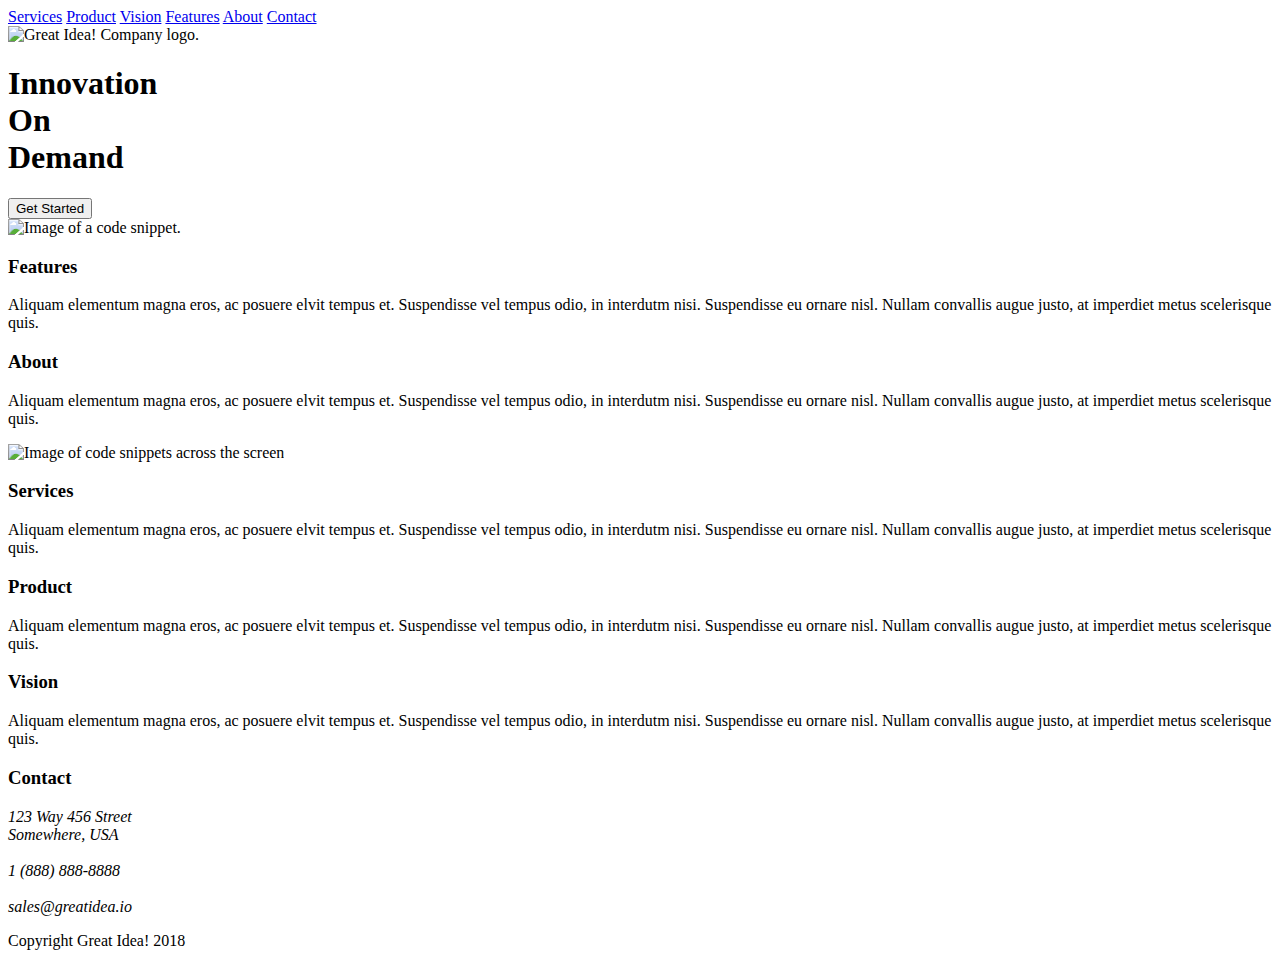
==== great-idea/index.html @ 19146e55 "MVP plus" ====
<!DOCTYPE html>

<html lang="en">
	<head>
		<meta charset="utf-8" />

		<title>Great Idea!</title>

		<link
			href="https://fonts.googleapis.com/css?family=Bangers|Titillium+Web"
			rel="stylesheet"
		/>
		<link rel="stylesheet" href="css/index.css" />

		<!--[if lt IE 9]>
			<script src="https://cdnjs.cloudflare.com/ajax/libs/html5shiv/3.7.3/html5shiv.js"></script>
		<![endif]-->
	</head>

	<body>
		<div class="container">
			<header>
				<nav>
					<a href="./services.html" class="nav-item">Services</a>
					<a href="#" class="nav-item">Product</a>
					<a href="#" class="nav-item">Vision</a>
					<a href="#" class="nav-item">Features</a>
					<a href="#" class="nav-item">About</a>
					<a href="#" class="nav-item">Contact</a>
				</nav>
				<img class="logo" src="img/logo.png" alt="Great Idea! Company logo." />
			</header>

			<section class="section__first">
				<div class="section__first--left">
					<h1 class="main-heading">Innovation<br />On<br />Demand</h1>
					<button class="start-button">Get Started</button>
				</div>

				<div class="section__first--right">
					<img
						src="img/header-img.png"
						alt="Image of a code snippet."
						class="round-image"
					/>
				</div>
			</section>

			<div class="line"></div>

			<section class="section__second">
				<div class="top-features">
					<div class="box-half">
						<h3>Features</h3>
						<p>
							Aliquam elementum magna eros, ac posuere elvit tempus et.
							Suspendisse vel tempus odio, in interdutm nisi. Suspendisse eu
							ornare nisl. Nullam convallis augue justo, at imperdiet metus
							scelerisque quis.
						</p>
					</div>

					<div class="box-half">
						<h3>About</h3>
						<p>
							Aliquam elementum magna eros, ac posuere elvit tempus et.
							Suspendisse vel tempus odio, in interdutm nisi. Suspendisse eu
							ornare nisl. Nullam convallis augue justo, at imperdiet metus
							scelerisque quis.
						</p>
					</div>
				</div>

				<img
					class="middle-img"
					src="img/mid-page-accent.jpg"
					alt="Image of code snippets across the screen"
				/>

				<div class="bottom-features">
					<div class="box-third">
						<h3>Services</h3>
						<p>
							Aliquam elementum magna eros, ac posuere elvit tempus et.
							Suspendisse vel tempus odio, in interdutm nisi. Suspendisse eu
							ornare nisl. Nullam convallis augue justo, at imperdiet metus
							scelerisque quis.
						</p>
					</div>

					<div class="box-third">
						<h3>Product</h3>
						<p>
							Aliquam elementum magna eros, ac posuere elvit tempus et.
							Suspendisse vel tempus odio, in interdutm nisi. Suspendisse eu
							ornare nisl. Nullam convallis augue justo, at imperdiet metus
							scelerisque quis.
						</p>
					</div>

					<div class="box-third">
						<h3>Vision</h3>
						<p>
							Aliquam elementum magna eros, ac posuere elvit tempus et.
							Suspendisse vel tempus odio, in interdutm nisi. Suspendisse eu
							ornare nisl. Nullam convallis augue justo, at imperdiet metus
							scelerisque quis.
						</p>
					</div>
				</div>
			</section>
			<div class="line"></div>

			<footer>
				<h3>Contact</h3>
				<address>
					123 Way 456 Street<br />
					Somewhere, USA
					<br /><br />
					1 (888) 888-8888
					<br /><br />
					sales@greatidea.io
				</address>
				<p>Copyright Great Idea! 2018</p>
			</footer>
		</div>
	</body>
</html>
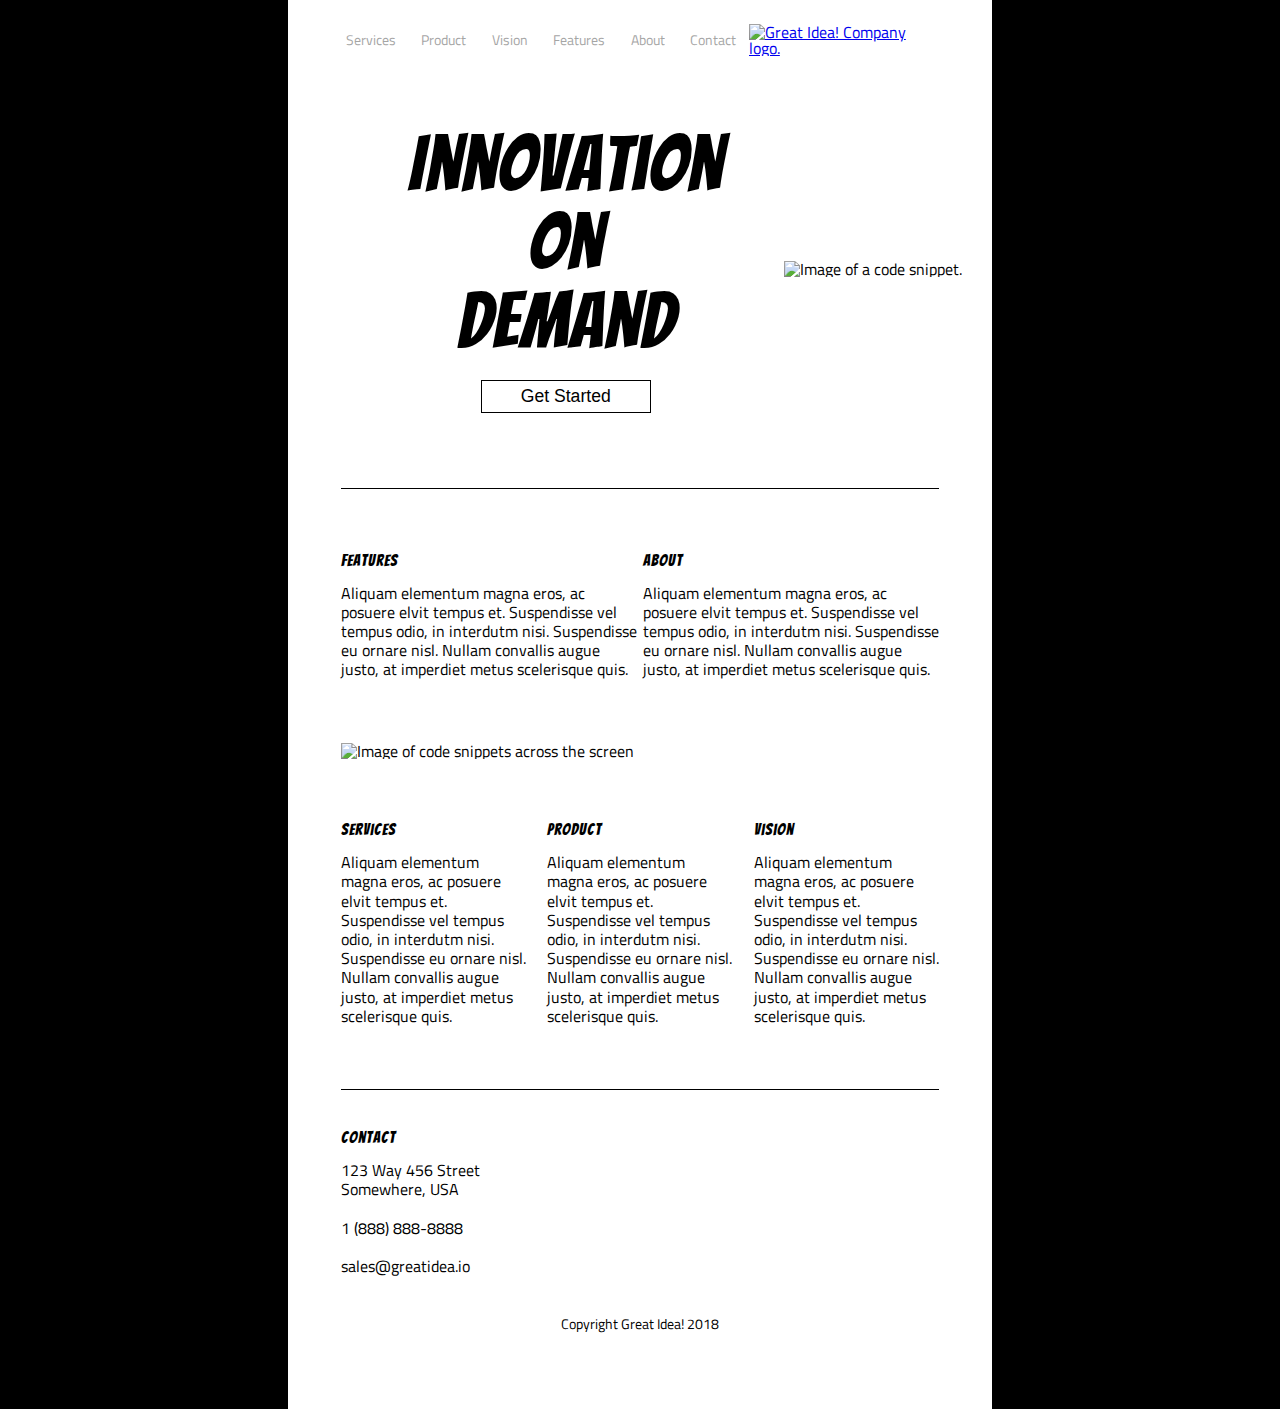
==== commit 9d45d7d8: "MVP- fixed links" ====
--- a/great-idea/index.html
+++ b/great-idea/index.html
@@ -4,7 +4,7 @@
 	<head>
 		<meta charset="utf-8" />
 
-		<title>Great Idea!</title>
+		<title>Great Idea! - Services</title>
 
 		<link
 			href="https://fonts.googleapis.com/css?family=Bangers|Titillium+Web"
@@ -28,7 +28,9 @@
 					<a href="#" class="nav-item">About</a>
 					<a href="#" class="nav-item">Contact</a>
 				</nav>
-				<img class="logo" src="img/logo.png" alt="Great Idea! Company logo." />
+				<a href="./index.html"
+					><img class="logo" src="img/logo.png" alt="Great Idea! Company logo."
+				/></a>
 			</header>
 
 			<section class="section__first">
--- a/great-idea/css/index.css
+++ b/great-idea/css/index.css
@@ -0,0 +1,328 @@
+/* http://meyerweb.com/eric/tools/css/reset/ 
+   v2.0 | 20110126
+   License: none (public domain)
+*/
+
+html,
+body,
+div,
+span,
+applet,
+object,
+iframe,
+h1,
+h2,
+h3,
+h4,
+h5,
+h6,
+p,
+blockquote,
+pre,
+a,
+abbr,
+acronym,
+address,
+big,
+cite,
+code,
+del,
+dfn,
+em,
+img,
+ins,
+kbd,
+q,
+s,
+samp,
+small,
+strike,
+strong,
+sub,
+sup,
+tt,
+var,
+b,
+u,
+i,
+center,
+dl,
+dt,
+dd,
+ol,
+ul,
+li,
+fieldset,
+form,
+label,
+legend,
+table,
+caption,
+tbody,
+tfoot,
+thead,
+tr,
+th,
+td,
+article,
+aside,
+canvas,
+details,
+embed,
+figure,
+figcaption,
+footer,
+header,
+hgroup,
+menu,
+nav,
+output,
+ruby,
+section,
+summary,
+time,
+mark,
+audio,
+video {
+	margin: 0;
+	padding: 0;
+	border: 0;
+	font-size: 100%;
+	font: inherit;
+	vertical-align: baseline;
+}
+/* HTML5 display-role reset for older browsers */
+article,
+aside,
+details,
+figcaption,
+figure,
+footer,
+header,
+hgroup,
+menu,
+nav,
+section {
+	display: block;
+}
+body {
+	line-height: 1;
+}
+ol,
+ul {
+	list-style: none;
+}
+blockquote,
+q {
+	quotes: none;
+}
+blockquote:before,
+blockquote:after,
+q:before,
+q:after {
+	content: '';
+	content: none;
+}
+table {
+	border-collapse: collapse;
+	border-spacing: 0;
+}
+
+/* Set every element's box-sizing to border-box */
+html {
+	box-sizing: border-box;
+}
+
+*,
+*::before,
+*::after {
+	box-sizing: inherit;
+}
+
+html,
+body {
+	height: 100%;
+	font-family: 'Titillium Web', sans-serif;
+}
+
+h1,
+h2,
+h3,
+h4,
+h5 {
+	font-family: 'Bangers', cursive;
+	letter-spacing: 1px;
+	margin-bottom: 15px;
+}
+
+/* Your code starts here! */
+
+/* Navbar and Background*/
+body {
+	background: black;
+}
+
+.container {
+	background-color: white;
+	margin: 0 auto;
+	padding-bottom: 75px;
+	width: 55vw;
+	display: flex;
+	flex-direction: column;
+	/* justify-content: center; */
+	align-items: center;
+}
+
+header {
+	background-color: white;
+	padding: 24px 0;
+	width: 55vw;
+	display: flex;
+	justify-content: space-between;
+	position: fixed;
+	z-index: 999;
+}
+
+header img {
+	margin-right: 55px;
+}
+
+nav {
+	width: 60%;
+	margin-left: 45px;
+	display: flex;
+	justify-content: space-around;
+	align-items: center;
+}
+
+nav > a {
+	font-size: 0.88rem;
+	text-decoration: none;
+	color: grey;
+	opacity: 0.7;
+	transition: all 1.5s;
+}
+
+nav > a:hover {
+	color: #1c40b8;
+	transform: scale(1.2);
+}
+
+/* Index middle section*/
+.section__first {
+	margin: 125px 0 75px 0;
+	width: 100%;
+	height: auto;
+	display: flex;
+	justify-content: space-around;
+}
+.section__first--left {
+	margin-left: 90px;
+	display: flex;
+	flex-direction: column;
+	justify-content: center;
+	align-items: center;
+}
+
+.section__first--right {
+	display: flex;
+	flex-direction: column;
+	justify-content: center;
+	align-items: center;
+}
+
+.round-image {
+	width: 100%;
+	height: auto;
+}
+
+.main-heading {
+	font-size: 4.9rem;
+	text-align: center;
+}
+
+.start-button {
+	width: 170px;
+	font-size: 1.1rem;
+	padding: 5px 10px;
+	margin-top: 5px;
+	border: 1px solid black;
+	box-shadow: none;
+	background: none;
+	transition: all 0.5s;
+}
+
+.start-button:hover {
+	transform: scale(1.4);
+	box-shadow: 10px 10px 15px -4px rgba(0, 0, 0, 0.75);
+}
+
+.round-image {
+	animation: fadeIn ease-in 3s;
+	animation-iteration-count: 1;
+	animation-fill-mode: forwards;
+}
+
+@keyframes fadeIn {
+	0% {
+		opacity: 0;
+	}
+	100% {
+		opacity: 1;
+	}
+}
+/* Index Second Section */
+
+.section__second {
+	display: flex;
+	height: 600px;
+	width: 85%;
+	flex-direction: column;
+	justify-content: space-evenly;
+}
+
+.top-features {
+	display: flex;
+	justify-content: space-between;
+}
+
+.bottom-features {
+	display: flex;
+	justify-content: space-between;
+}
+
+.box-third {
+	width: 31%;
+}
+.box-half {
+	width: 49.5%;
+}
+
+.line {
+	background: black;
+	height: 1px;
+	width: 85%;
+	margin: 0 auto;
+}
+
+/* Index Footer */
+footer {
+	margin-top: 40px;
+	width: 85%;
+	display: flex;
+	flex-direction: column;
+}
+footer > address {
+	align-self: flex-start;
+}
+
+p,
+address {
+	line-height: 1.2;
+}
+
+footer > p {
+	align-self: center;
+	font-size: 0.9rem;
+	margin-top: 40px;
+}
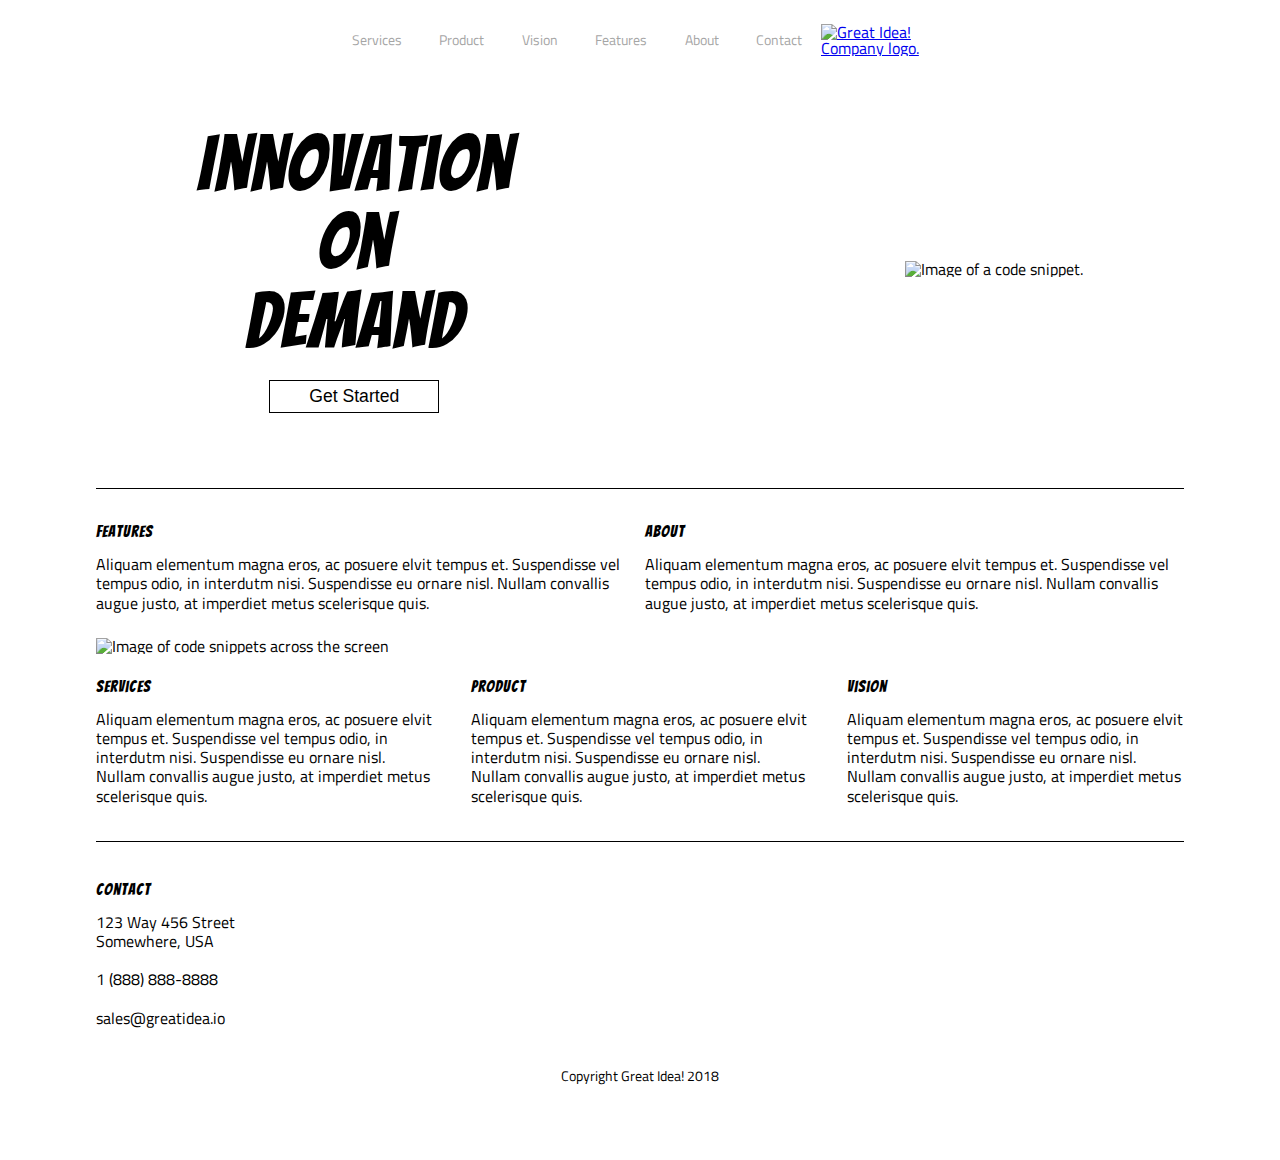
==== commit 152a8cc2: "made both pages responsive" ====
--- a/great-idea/index.html
+++ b/great-idea/index.html
@@ -4,7 +4,7 @@
 	<head>
 		<meta charset="utf-8" />
 
-		<title>Great Idea! - Services</title>
+		<title>Great Idea!</title>
 
 		<link
 			href="https://fonts.googleapis.com/css?family=Bangers|Titillium+Web"
@@ -73,11 +73,13 @@
 					</div>
 				</div>
 
-				<img
-					class="middle-img"
-					src="img/mid-page-accent.jpg"
-					alt="Image of code snippets across the screen"
-				/>
+				<div class="section__second--img">
+					<img
+						class="middle-img"
+						src="img/mid-page-accent.jpg"
+						alt="Image of code snippets across the screen"
+					/>
+				</div>
 
 				<div class="bottom-features">
 					<div class="box-third">
--- a/great-idea/css/index.css
+++ b/great-idea/css/index.css
@@ -217,7 +217,7 @@
 	justify-content: space-around;
 }
 .section__first--left {
-	margin-left: 90px;
+	/* margin-left: 90px; */
 	display: flex;
 	flex-direction: column;
 	justify-content: center;
@@ -275,7 +275,7 @@
 
 .section__second {
 	display: flex;
-	height: 600px;
+	/* height: 600px; */
 	width: 85%;
 	flex-direction: column;
 	justify-content: space-evenly;
@@ -284,13 +284,23 @@
 .top-features {
 	display: flex;
 	justify-content: space-between;
+	margin: 35px 0 25px 0;
 }
 
 .bottom-features {
 	display: flex;
 	justify-content: space-between;
-}
-
+	margin: 25px 0 35px 0;
+}
+.section__second--img {
+	width: 100%;
+}
+
+.middle-img {
+	display: block;
+	width: 100%;
+	height: auto;
+}
 .box-third {
 	width: 31%;
 }
@@ -326,3 +336,37 @@
 	font-size: 0.9rem;
 	margin-top: 40px;
 }
+
+@media screen and (max-width: 1400px) {
+	.container,
+	.header {
+		width: 100vw;
+	}
+	nav {
+		width: 100%;
+	}
+}
+@media screen and (max-width: 1100px) {
+	.section__first,
+	.section__second,
+	.top-features,
+	.bottom-features {
+		flex-direction: column;
+		align-items: center;
+	}
+	.box-half,
+	.box-third {
+		width: 100%;
+		margin-bottom: 25px;
+		text-align: justify;
+	}
+	.round-image {
+		width: 75%;
+		margin-top: 50px;
+	}
+	header {
+		position: static;
+	}
+	nav a {
+		margin-right: 20px;
+}
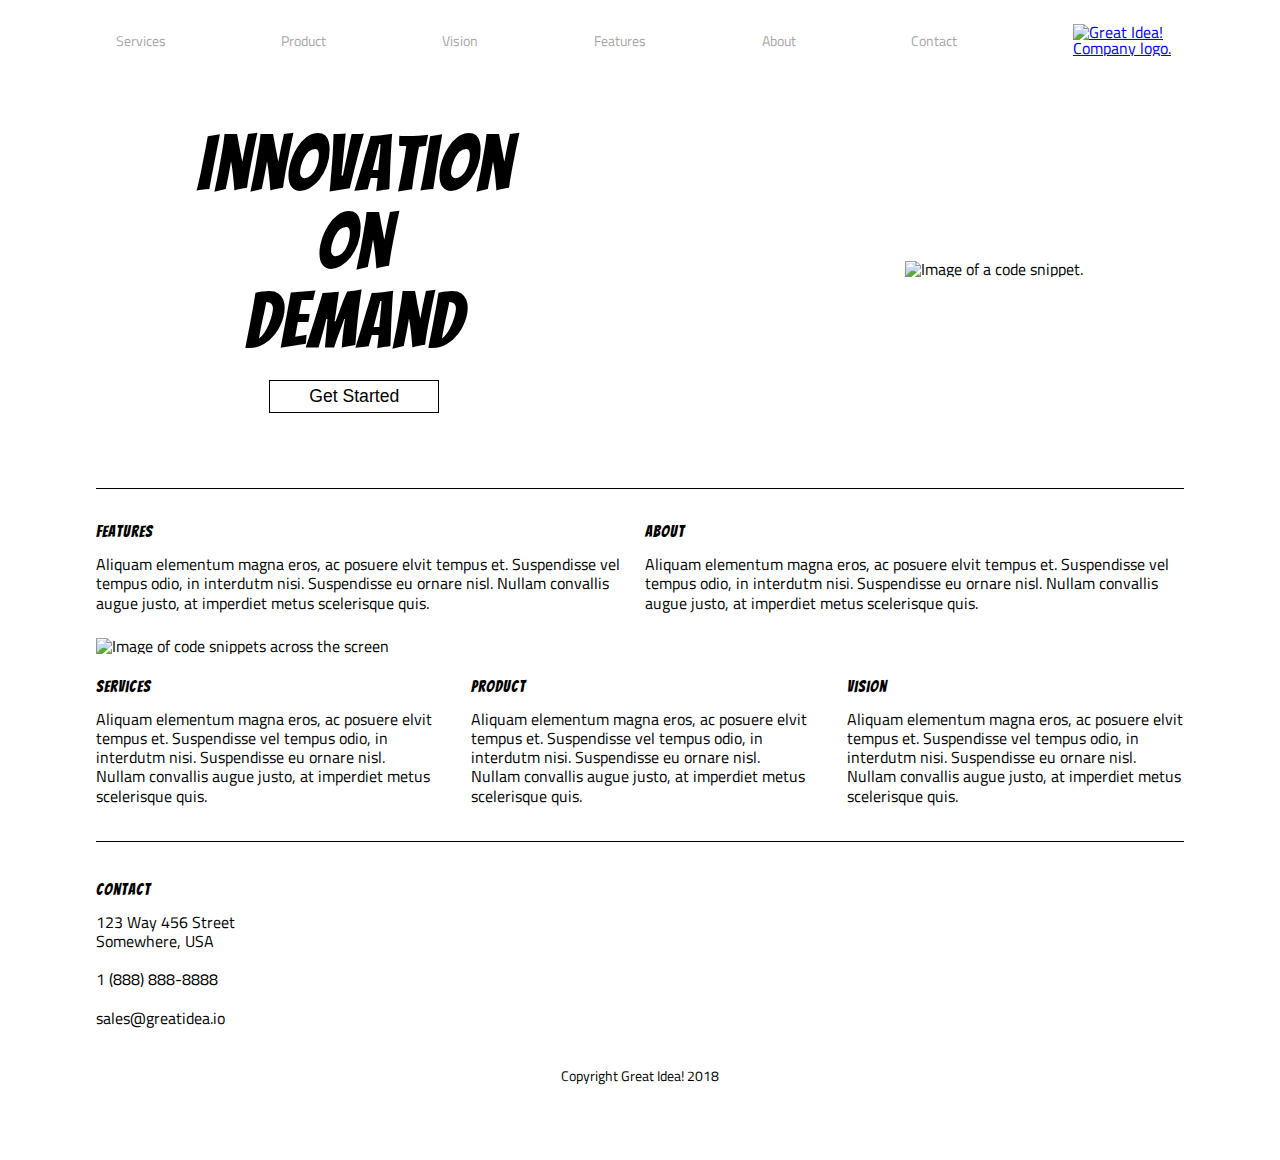
==== commit 00820c6a: "fixed header width" ====
--- a/great-idea/index.html
+++ b/great-idea/index.html
@@ -21,12 +21,14 @@
 		<div class="container">
 			<header>
 				<nav>
-					<a href="./services.html" class="nav-item">Services</a>
-					<a href="#" class="nav-item">Product</a>
-					<a href="#" class="nav-item">Vision</a>
-					<a href="#" class="nav-item">Features</a>
-					<a href="#" class="nav-item">About</a>
-					<a href="#" class="nav-item">Contact</a>
+					<ul>
+						<li><a href="./services.html" class="nav-item">Services</a></li>
+						<li><a href="#" class="nav-item">Product</a></li>
+						<li><a href="#" class="nav-item">Vision</a></li>
+						<li><a href="#" class="nav-item">Features</a></li>
+						<li><a href="#" class="nav-item">About</a></li>
+						<li><a href="#" class="nav-item">Contact</a></li>
+					</ul>
 				</nav>
 				<a href="./index.html"
 					><img class="logo" src="img/logo.png" alt="Great Idea! Company logo."
--- a/great-idea/css/index.css
+++ b/great-idea/css/index.css
@@ -169,7 +169,6 @@
 	width: 55vw;
 	display: flex;
 	flex-direction: column;
-	/* justify-content: center; */
 	align-items: center;
 }
 
@@ -189,13 +188,19 @@
 
 nav {
 	width: 60%;
-	margin-left: 45px;
+	/* margin-left: 45px; */
 	display: flex;
 	justify-content: space-around;
 	align-items: center;
-}
-
-nav > a {
+
+}
+nav ul {
+	width: 100%;
+	display: flex;
+	justify-content: space-evenly;
+}
+
+nav li a {
 	font-size: 0.88rem;
 	text-decoration: none;
 	color: grey;
@@ -203,7 +208,7 @@
 	transition: all 1.5s;
 }
 
-nav > a:hover {
+nav li a:hover {
 	color: #1c40b8;
 	transform: scale(1.2);
 }
@@ -339,7 +344,7 @@
 
 @media screen and (max-width: 1400px) {
 	.container,
-	.header {
+	header {
 		width: 100vw;
 	}
 	nav {
@@ -364,9 +369,9 @@
 		width: 75%;
 		margin-top: 50px;
 	}
-	header {
+	/* header {
 		position: static;
-	}
+	} */
 	nav a {
 		margin-right: 20px;
 }
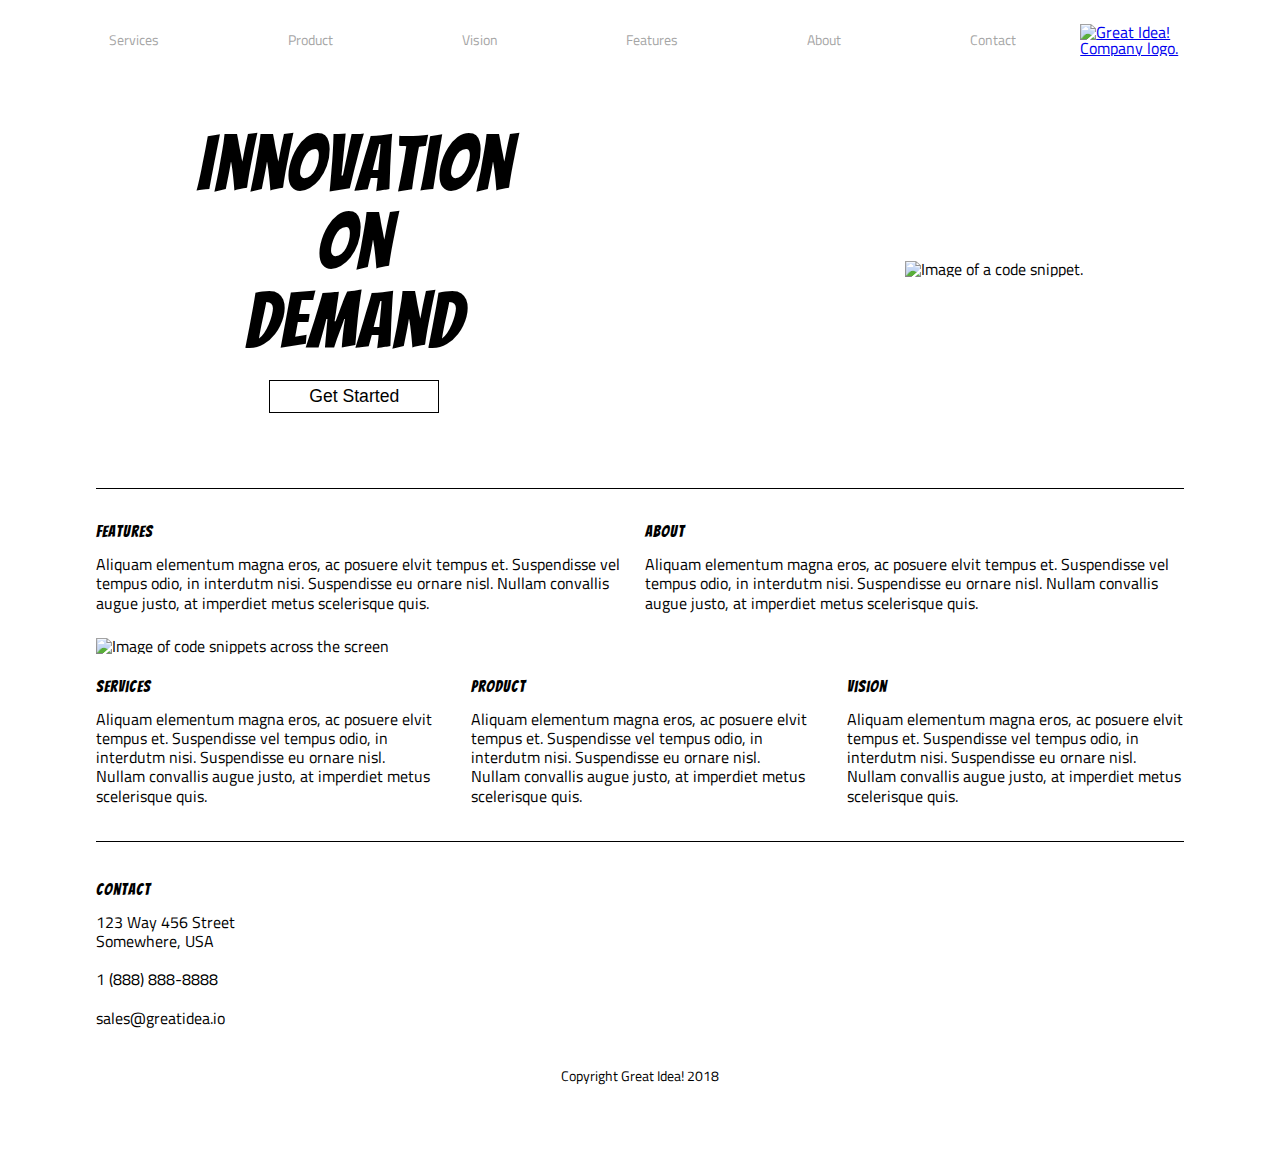
==== commit 53a76d66: "fixed header animation" ====
--- a/great-idea/index.html
+++ b/great-idea/index.html
@@ -21,14 +21,12 @@
 		<div class="container">
 			<header>
 				<nav>
-					<ul>
-						<li><a href="./services.html" class="nav-item">Services</a></li>
-						<li><a href="#" class="nav-item">Product</a></li>
-						<li><a href="#" class="nav-item">Vision</a></li>
-						<li><a href="#" class="nav-item">Features</a></li>
-						<li><a href="#" class="nav-item">About</a></li>
-						<li><a href="#" class="nav-item">Contact</a></li>
-					</ul>
+					<a href="./services.html" class="nav-item">Services</a>
+					<a href="#" class="nav-item">Product</a>
+					<a href="#" class="nav-item">Vision</a>
+					<a href="#" class="nav-item">Features</a>
+					<a href="#" class="nav-item">About</a>
+					<a href="#" class="nav-item">Contact</a>
 				</nav>
 				<a href="./index.html"
 					><img class="logo" src="img/logo.png" alt="Great Idea! Company logo."
--- a/great-idea/css/index.css
+++ b/great-idea/css/index.css
@@ -188,19 +188,13 @@
 
 nav {
 	width: 60%;
-	/* margin-left: 45px; */
+	margin-left: 45px;
 	display: flex;
 	justify-content: space-around;
 	align-items: center;
-
-}
-nav ul {
-	width: 100%;
-	display: flex;
-	justify-content: space-evenly;
-}
-
-nav li a {
+}
+
+nav > a {
 	font-size: 0.88rem;
 	text-decoration: none;
 	color: grey;
@@ -208,7 +202,7 @@
 	transition: all 1.5s;
 }
 
-nav li a:hover {
+nav > a:hover {
 	color: #1c40b8;
 	transform: scale(1.2);
 }
@@ -347,6 +341,7 @@
 	header {
 		width: 100vw;
 	}
+
 	nav {
 		width: 100%;
 	}
@@ -359,19 +354,27 @@
 		flex-direction: column;
 		align-items: center;
 	}
+
 	.box-half,
 	.box-third {
 		width: 100%;
 		margin-bottom: 25px;
 		text-align: justify;
 	}
+
 	.round-image {
 		width: 75%;
 		margin-top: 50px;
 	}
-	/* header {
-		position: static;
-	} */
+
 	nav a {
 		margin-right: 20px;
-}
+	}
+
+	p,
+	address,
+	h3,
+	nav > a {
+		font-size: 125%;
+	}
+}
